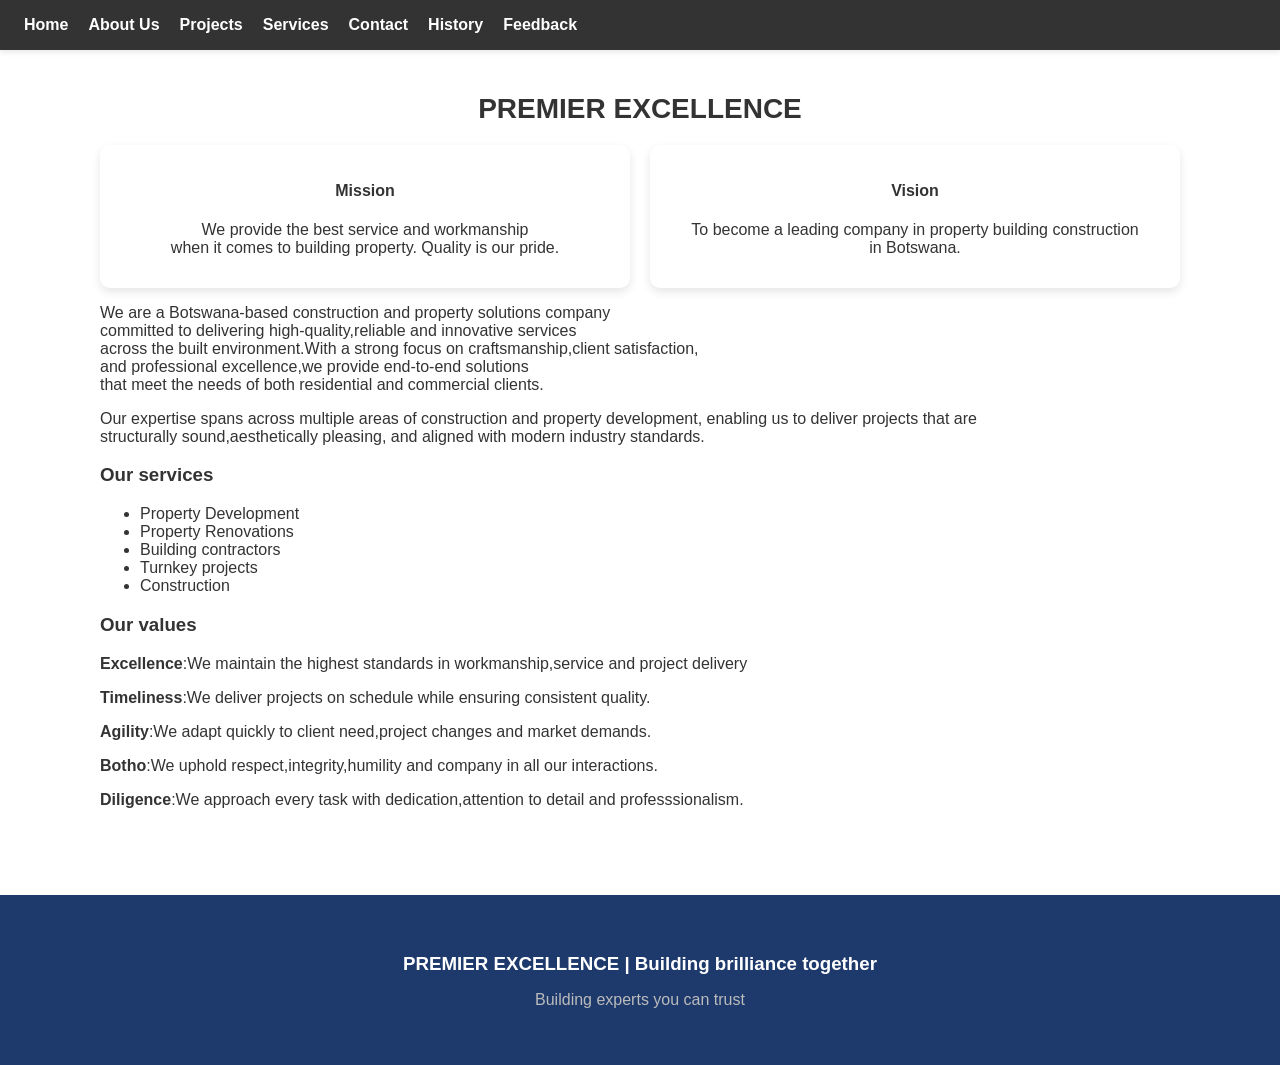
==== about.html @ 1fac99a7 "Add files via upload" ====
<!DOCTYPE html>
<html>
<head>
  <title>Premier Excellence</title>
  <link rel="stylesheet" href="style.css">
</head>
<body>
      <nav>

    <ul>
        <li><a href="index.html">Home</a></li>
        <li><a href="about.html">About Us</a></li>
        <li><a href="projects.html">Projects</a></li>
        <li><a href="services.html">Services</a></li>
        <li><a href="contact.html">Contact</a></li>
        <li><a href="history.html">History</a></li>
            <li><a href="feedback.html">Feedback</a></li>
    </ul>
</nav>
                </div>
         <div class="small-container">
        <h2 class="title">PREMIER EXCELLENCE</h2>
        <div class="grid">
            <div class="card">
                <h4>Mission</h4>
                <p>We provide the best service and 
                workmanship<br> when it comes to building property.
                Quality is our pride.</br></p>
            </div>
            <div class="card">
                <h4>Vision</h4>
                <p>To become a leading company in
                  property building construction<br> in Botswana.</br></p>
            </div>
             </div>
         <p>We are a Botswana-based construction and property solutions company<br>
            committed to delivering high-quality,reliable and innovative services </br>
            across the built environment.With a strong focus on craftsmanship,client
            satisfaction,<br>and professional excellence,we provide end-to-end solutions </br>
            that meet the needs of both residential and commercial clients.</p>
          <p>Our expertise spans across multiple areas of construction and property development,
            enabling us to deliver projects that are<br> structurally sound,aesthetically pleasing,
            and aligned with modern industry standards.</br></p>
          <h3>Our services</h3>
             <ul>
          <li>Property Development</li>
          <li>Property Renovations</li>
          <li>Building contractors</li>
          <li>Turnkey projects</li>
          <li>Construction</li>
              </ul>
          <h3>Our values</h3>
            <p><b>Excellence</b>:We maintain the highest standards in workmanship,service and project delivery</p>
            <p><b>Timeliness</b>:We deliver projects on schedule while ensuring consistent quality.</p>
            <p><b>Agility</b>:We adapt quickly to client need,project changes and market demands.</p>
            <p><b>Botho</b>:We uphold respect,integrity,humility and company in all our interactions.</p>
            <p><b>Diligence</b>:We approach every task with dedication,attention to detail and professsionalism.</p>
        </div>
        
     <footer class="footer">
            <div class="footer-container">
                <h3>PREMIER EXCELLENCE | Building brilliance together</h3>
                <p>Building experts you can trust</p>
            </div>
          
            
          </footer>
      <script src="js/script.js"></script>
</body>
</html>
---- style.css ----
body {
  margin: 0;
  font-family: Arial, Helvetica, sans-serif;
  color: #333;
}

/* Navigation */
nav {
  background: #333;
  box-shadow: 0 2px 6px rgba(0,0,0,0.1);
  padding: 16px 24px;
  display: flex;
  justify-content: space-between;
  align-items: center;
}

nav h1 {
  margin: 0;
}

nav ul {
  list-style: none;
  display: flex;
  gap: 20px;
  margin: 0;
  padding: 0;
}

nav ul li a {
  text-decoration: none;
  color: #fff;
  font-weight: bold;
}

/* Forms */
form {
  max-width: 500px;
  margin: auto;
}

input, textarea, button {
  width: 100%;
  padding: 12px;
  margin-bottom: 12px;
}

button {
  background: black;
  color: #fff;
  border: none;
  cursor: pointer;
}

/* Footer */
footer {
  background: #1E3A6D;
  color: #1E3A6D;
  text-align: center;
  padding: 16px;
}


.small-container {
    max-width: 1080px;
    margin: auto;
    padding: 20px;
}

.title {
    text-align: center;
    margin-bottom: 20px;
    font-size: 28px;
}

.grid {
    display: grid;
    grid-template-columns: repeat(auto-fit, minmax(250px, 1fr));
    gap: 20px;
}

.card {
    background: #fff;
    border-radius: 10px;
    padding: 15px;
    text-align: center;
    box-shadow: 0 4px 10px rgba(0,0,0,0.1);
    transition: transform 0.3s ease;
}

.card img {
    width: 100%;
    height: 200px;
    object-fit: cover;
    border-radius: 10px;
}

.card:hover {
    transform: translateY(-5px);
}


@keyframes pop {
  50% {
    transform: scale(1.5);
  }
}

button {
  margin-top: 12px;
  padding: 8px 14px;
  border: none;
  background: #C89A4A;
  color: white;
  border-radius: 6px;
  cursor: pointer;
}

footer {
  background: #1E3A6D;
  color: white;
  text-align: center;
  padding: 40px 20px;
  margin-top: 50px;
}

footer h3 {
  margin-bottom: 10px;
}

footer p {
  color: #bbb;
}

.card {
  animation: fadeIn 1s ease;
}

@keyframes fadeIn {
  from {
      opacity: 0;
      transform: translateY(20px);
  }

  to {
      opacity: 1;
      transform: translateY(0);
  }
}

@media(max-width: 768px) {

  nav {
    flex-direction: column;
    gap: 15px;
  }

  nav ul {
    flex-direction: column;
    text-align: center;
  }

  .hero {
    height: 60vh;
  }
}




.hero {
  height: 80vh;
  background: url("images/construction.jpg") center/cover;
  display: flex;
  justify-content: center;
  align-items: center;
  text-align: center;
  color: white;
}

.hero-content {
  background: rgba(0,0,0,0.5);
  padding: 30px;
  border-radius: 10px;
}

.btn {
  display: inline-block;
  padding: 12px 24px;
  background: gold;
  color: black;
  text-decoration: none;
  border-radius: 6px;
  margin-top: 10px;
  font-weight: bold;
}




nav ul li a {
  text-decoration: none;
  color: #fff;
  font-weight: bold;
  transition: color 0.3s ease;
}

nav ul li a:hover {
  color: gold;
}

.home-page {
          background: url('https://images.unsplash.com/photo-1503387762-592deb58ef4e') no-repeat center center/cover;
}

.services-page {
    
    background: #f4f6f8 url('https://www.transparenttextures.com/patterns/concrete-wall.png');
}

.projects-page {
    
    background: #f4f6f8 url('https://www.transparenttextures.com/patterns/concrete-wall.png');
}


.history-page {
          background: url('images/d1fcf472-0eba-4b6c-8122-c032ccea8697.jpg') no-repeat center center/cover;
}


body {
  margin: 0;
  font-family: Arial, sans-serif;
}





/* SLIDESHOW */
.slideshow {
    position: relative;
    height: 500px;
    overflow: hidden;
}

.slide {
    position: absolute;
    width: 100%;
    height: 100%;
    background-size: cover;
    background-position: center;
    opacity: 0;
    transition: opacity 1s ease-in-out;
}

.slide.active {
    opacity: 1;
}



.slide-content {
    position: absolute;
    top: 50%;
    left: 50%;
    transform: translate(-50%, -50%);

    text-align: center;
    color: white;
}

.slide-content h2 {
    font-size: 2rem;
    margin: 0;
    font-weight: bold;
}


/* CONTACT SECTION */
.contact-container {
    display: flex;
    gap: 40px;
    padding: 50px;
    align-items: flex-start;
    flex-wrap: wrap;
}

.contact-info {
    flex: 1;
    min-width: 300px;
}

.contact-form {
    flex: 1;
    min-width: 300px;
}

/* FORM */
form input,
form textarea,
form select {
    width: 100%;
    padding: 14px;
    margin-bottom: 20px;
    border: 1px solid #ccc;
    border-radius: 8px;
    font-size: 16px;
}

/* BETTER DROPDOWN */
form select {
    background-color: white;
    cursor: pointer;
    color: #333;
    font-weight: 500;
}

form select:focus {
    border-color: orange;
    outline: none;
    box-shadow: 0 0 5px rgba(255,165,0,0.5);
}

/* BUTTON */
.btn-orange {
    background-color: orange;
    color: white;
    border: none;
    padding: 14px 30px;
    border-radius: 8px;
    cursor: pointer;
    font-size: 16px;
}

.btn-orange:hover {
    background-color: darkorange;
}
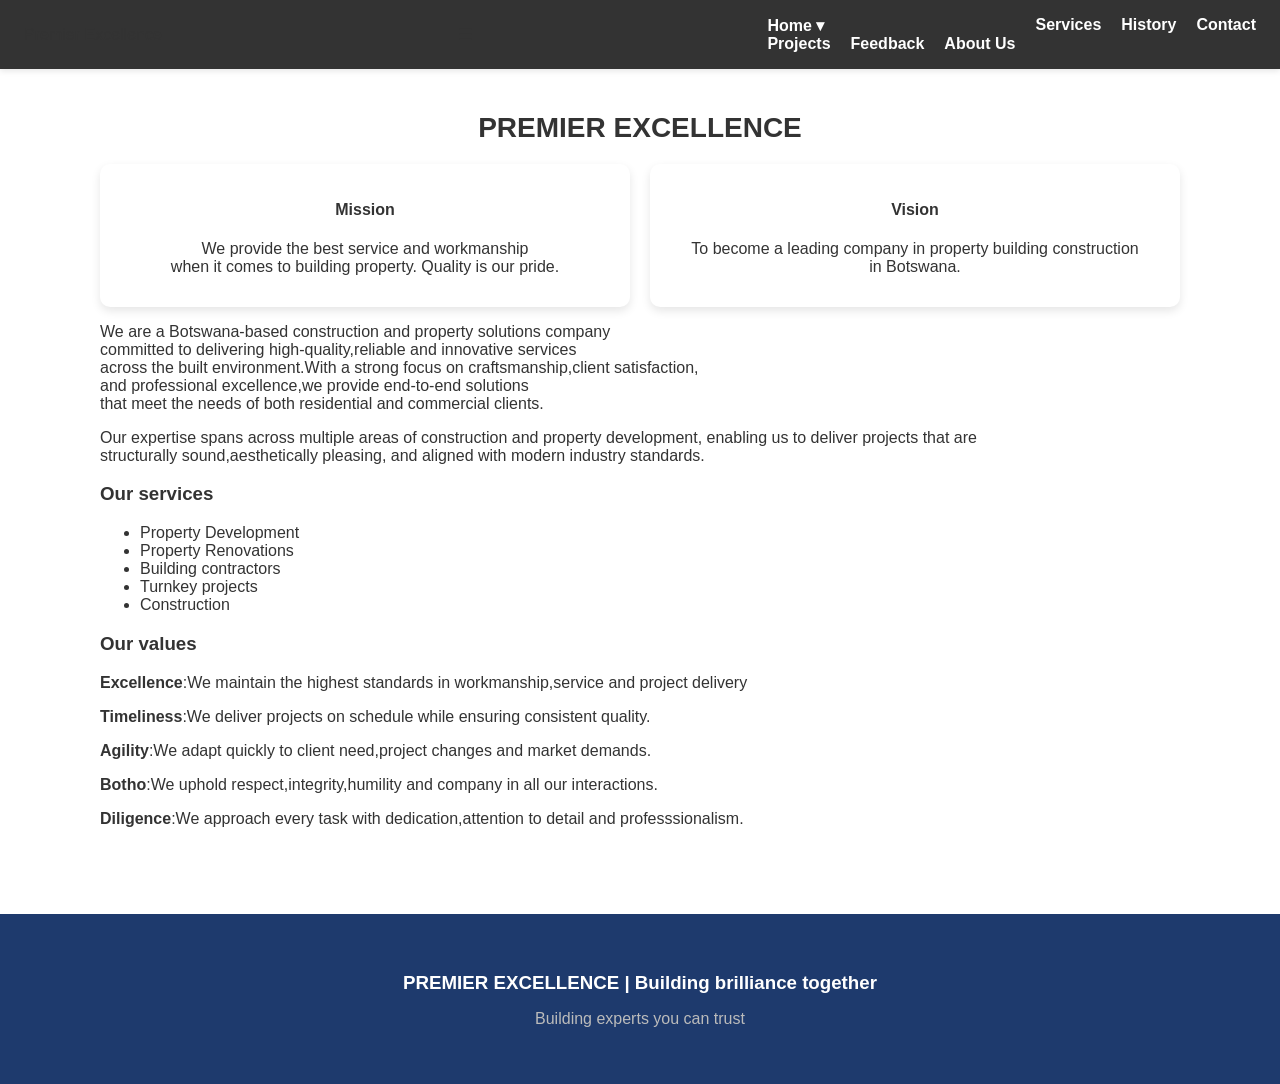
==== commit 9a698cb6: "Update about.html" ====
--- a/about.html
+++ b/about.html
@@ -1,24 +1,32 @@
 <!DOCTYPE html>
-<html>
+<html lang="en">
 <head>
+    <meta charset="UTF-8">
+    <meta name="viewport" content="width=device-width,initial-scale=1.0">
   <title>Premier Excellence</title>
   <link rel="stylesheet" href="style.css">
 </head>
 <body>
-      <nav>
-
-    <ul>
-        <li><a href="index.html">Home</a></li>
+    <nav class="navbar">
+  <div class="logo">Premier Excellence</div>
+  <div class="menu-toggle" id="menu-toggle">
+    ☰
+  </div>
+  <ul class="nav-links" id="nav-links">
+        <li class="dropdown">
+      <a href="index.html">Home ▾</a>
+      <ul class="dropdown-menu">
+        <li><a href="projects.html">Projects</a></li>
+        <li><a href="feedback.html">Feedback</a></li>
         <li><a href="about.html">About Us</a></li>
-        <li><a href="projects.html">Projects</a></li>
-        <li><a href="services.html">Services</a></li>
-        <li><a href="contact.html">Contact</a></li>
-        <li><a href="history.html">History</a></li>
-            <li><a href="feedback.html">Feedback</a></li>
-    </ul>
+      </ul>
+       </li>
+       <li><a href="services.html">Services</a></li>
+    <li><a href="history.html">History</a></li>
+    <li><a href="contact.html">Contact</a></li>
+  </ul>
 </nav>
-                </div>
-         <div class="small-container">
+          <div class="small-container">
         <h2 class="title">PREMIER EXCELLENCE</h2>
         <div class="grid">
             <div class="card">
@@ -61,9 +69,7 @@
             <div class="footer-container">
                 <h3>PREMIER EXCELLENCE | Building brilliance together</h3>
                 <p>Building experts you can trust</p>
-            </div>
-          
-            
+            </div>            
           </footer>
       <script src="js/script.js"></script>
 </body>
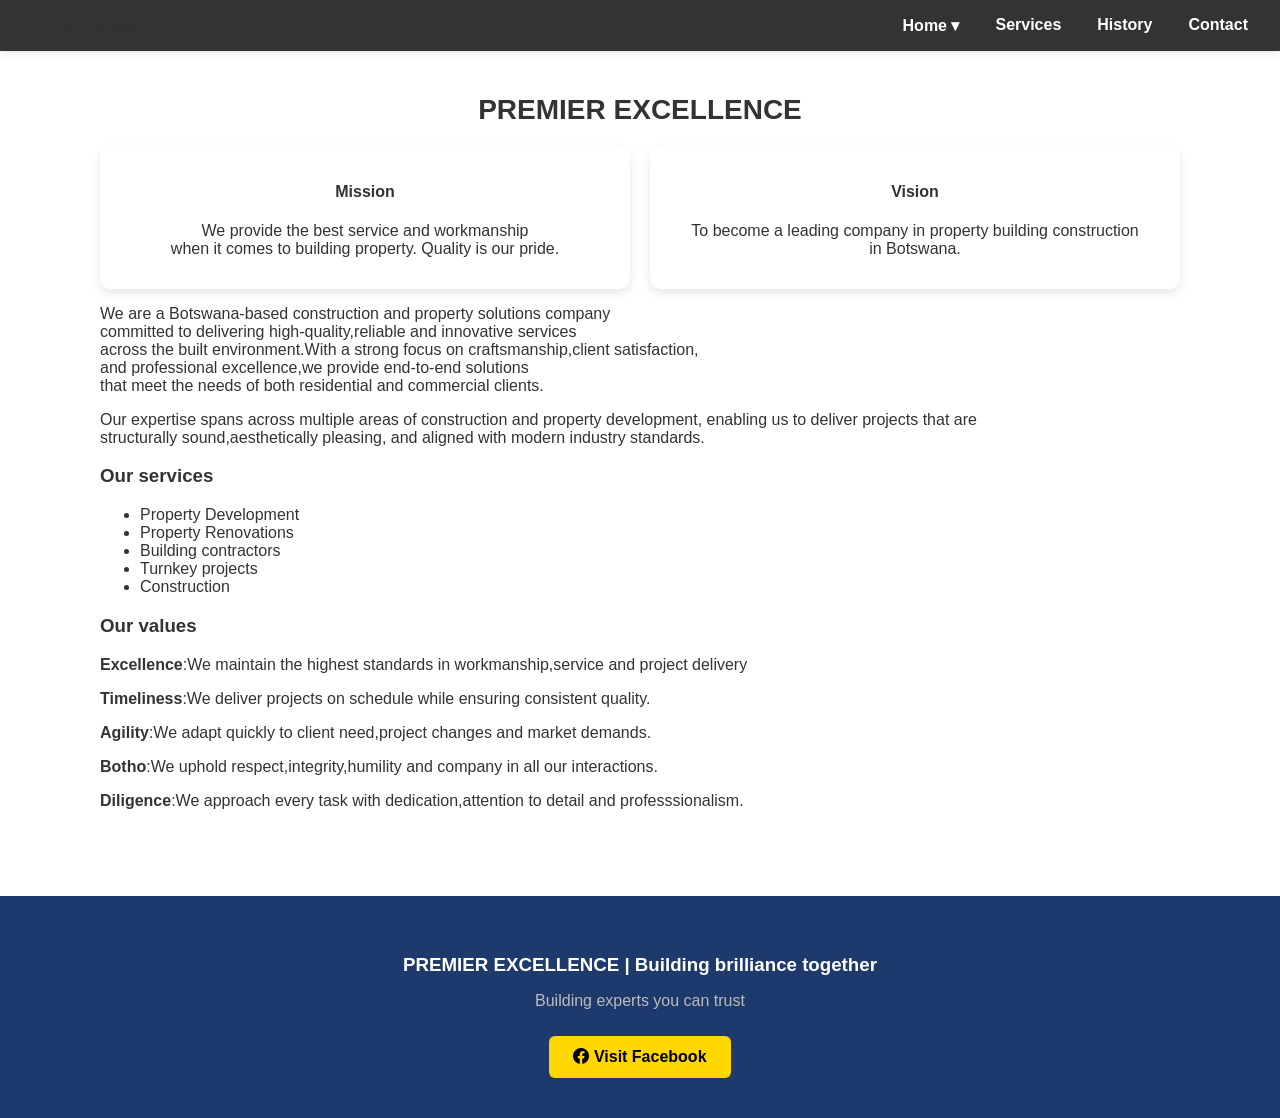
==== commit f8c239f5: "Update about.html" ====
--- a/about.html
+++ b/about.html
@@ -5,6 +5,7 @@
     <meta name="viewport" content="width=device-width,initial-scale=1.0">
   <title>Premier Excellence</title>
   <link rel="stylesheet" href="style.css">
+    <link href="https://cdn.jsdelivr.net/npm/bootstrap-icons/font/bootstrap-icons.css" rel="stylesheet">
 </head>
 <body>
     <nav class="navbar">
@@ -69,7 +70,10 @@
             <div class="footer-container">
                 <h3>PREMIER EXCELLENCE | Building brilliance together</h3>
                 <p>Building experts you can trust</p>
-            </div>            
+            </div> 
+         <a href="https://facebook.com" target="_blank" class="btn btn-primary">
+  <i class="bi bi-facebook"></i> Visit Facebook
+</a>
           </footer>
       <script src="js/script.js"></script>
 </body>
--- a/style.css
+++ b/style.css
@@ -335,4 +335,91 @@
 
 .btn-orange:hover {
     background-color: darkorange;
-}+}
+
+
+
+* Links */
+.nav-links {
+  list-style: none;
+  display: flex;
+  gap: 20px;
+}
+
+.nav-links li {
+  position: relative;
+}
+
+.nav-links a {
+  color: white;
+  text-decoration: none;
+  padding: 8px;
+}
+
+/* Dropdown */
+.dropdown-menu {
+  display: none;
+  position: absolute;
+  background: white;
+  top: 100%;
+  left: 0;
+  list-style: none;
+  min-width: 150px;
+}
+
+.dropdown-menu li a {
+  color: black;
+  display: block;
+  padding: 10px;
+}
+
+.dropdown:hover .dropdown-menu {
+  display: block;
+}
+
+/* Hamburger (hidden on desktop) */
+.menu-toggle {
+  display: none;
+  font-size: 24px;
+  cursor: pointer;
+}
+
+/* 🔥 MOBILE STYLES */
+@media (max-width: 768px) {
+  .menu-toggle {
+    display: block;
+  }
+
+  .nav-links {
+    position: absolute;
+    top: 60px;
+    left: 0;
+    width: 100%;
+    background: #333;
+    flex-direction: column;
+    align-items: center;
+    display: none;
+  }
+
+  .nav-links.active {
+    display: flex;
+  }
+
+  .dropdown-menu {
+    position: static;
+    background: #c89a4a;
+    width: 100%;
+  }
+
+  .dropdown-menu li a {
+    color: white;
+  }
+
+  .dropdown:hover .dropdown-menu {
+    display: none; /* disable hover on mobile */
+  }
+
+  .dropdown.active .dropdown-menu {
+    display: block;
+  }
+}
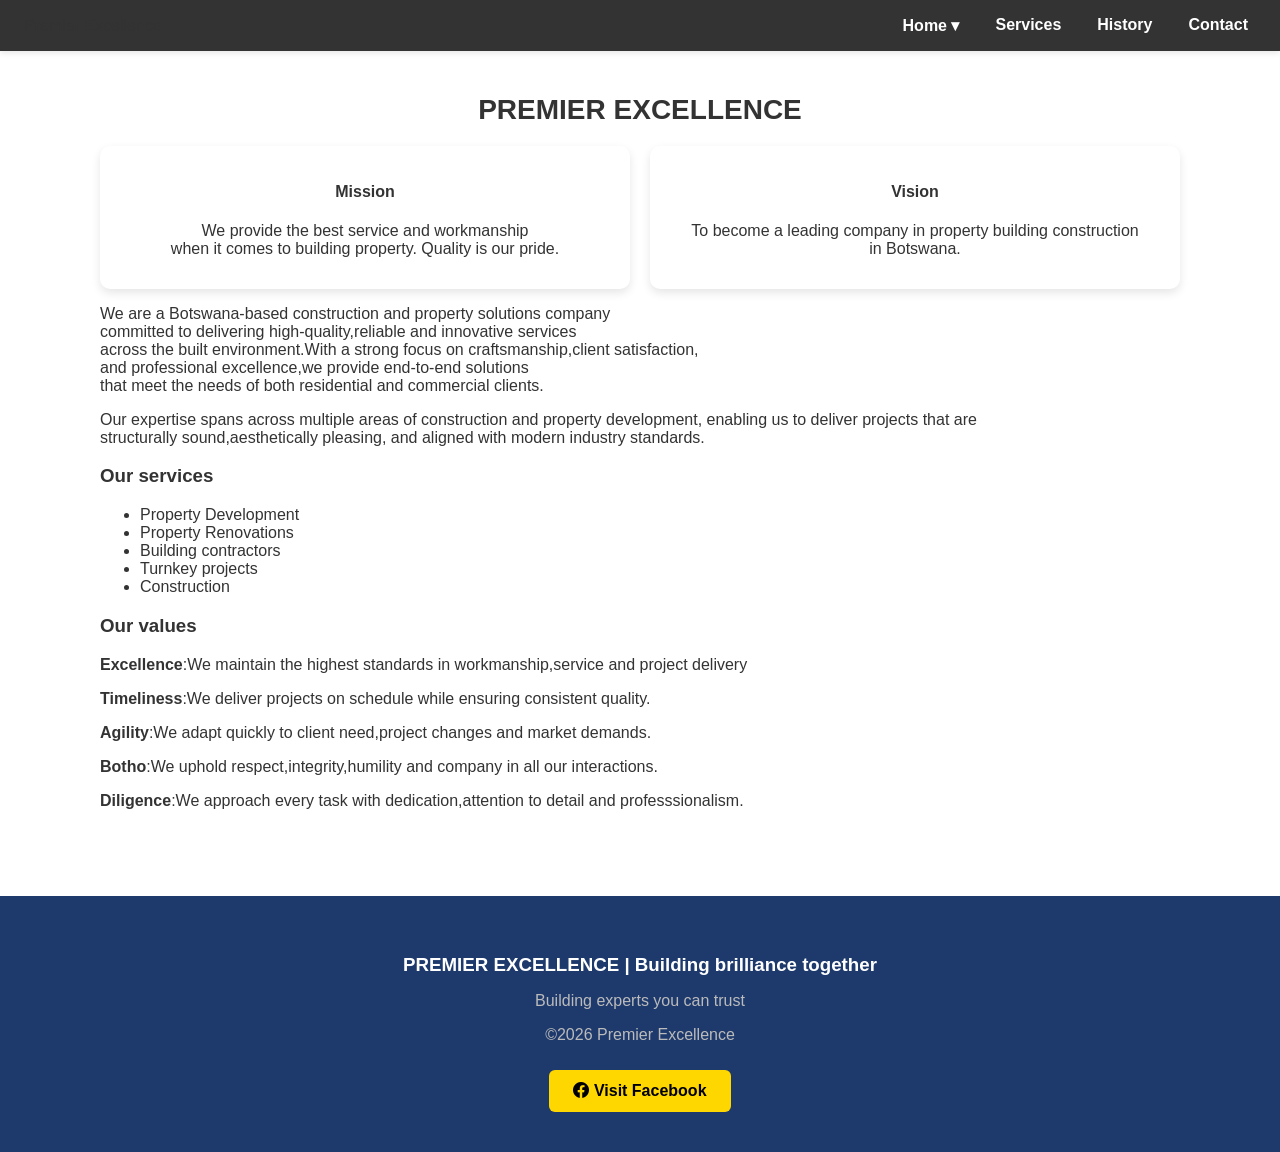
==== commit 20368c98: "Update about.html" ====
--- a/about.html
+++ b/about.html
@@ -65,13 +65,17 @@
             <p><b>Botho</b>:We uphold respect,integrity,humility and company in all our interactions.</p>
             <p><b>Diligence</b>:We approach every task with dedication,attention to detail and professsionalism.</p>
         </div>
-        
-     <footer class="footer">
-            <div class="footer-container">
+          <footer class="footer">
+        <div class="footer-container">
                 <h3>PREMIER EXCELLENCE | Building brilliance together</h3>
                 <p>Building experts you can trust</p>
-            </div> 
-         <a href="https://facebook.com" target="_blank" class="btn btn-primary">
+            </div>
+            <div class="footer-bottom">
+                <p>&copy;2026 Premier Excellence</p>
+            </div>
+        
+     
+         <a href="https://www.facebook.com/share/1CiE1dyX8g/" target="_blank" class="btn btn-primary">
   <i class="bi bi-facebook"></i> Visit Facebook
 </a>
           </footer>
